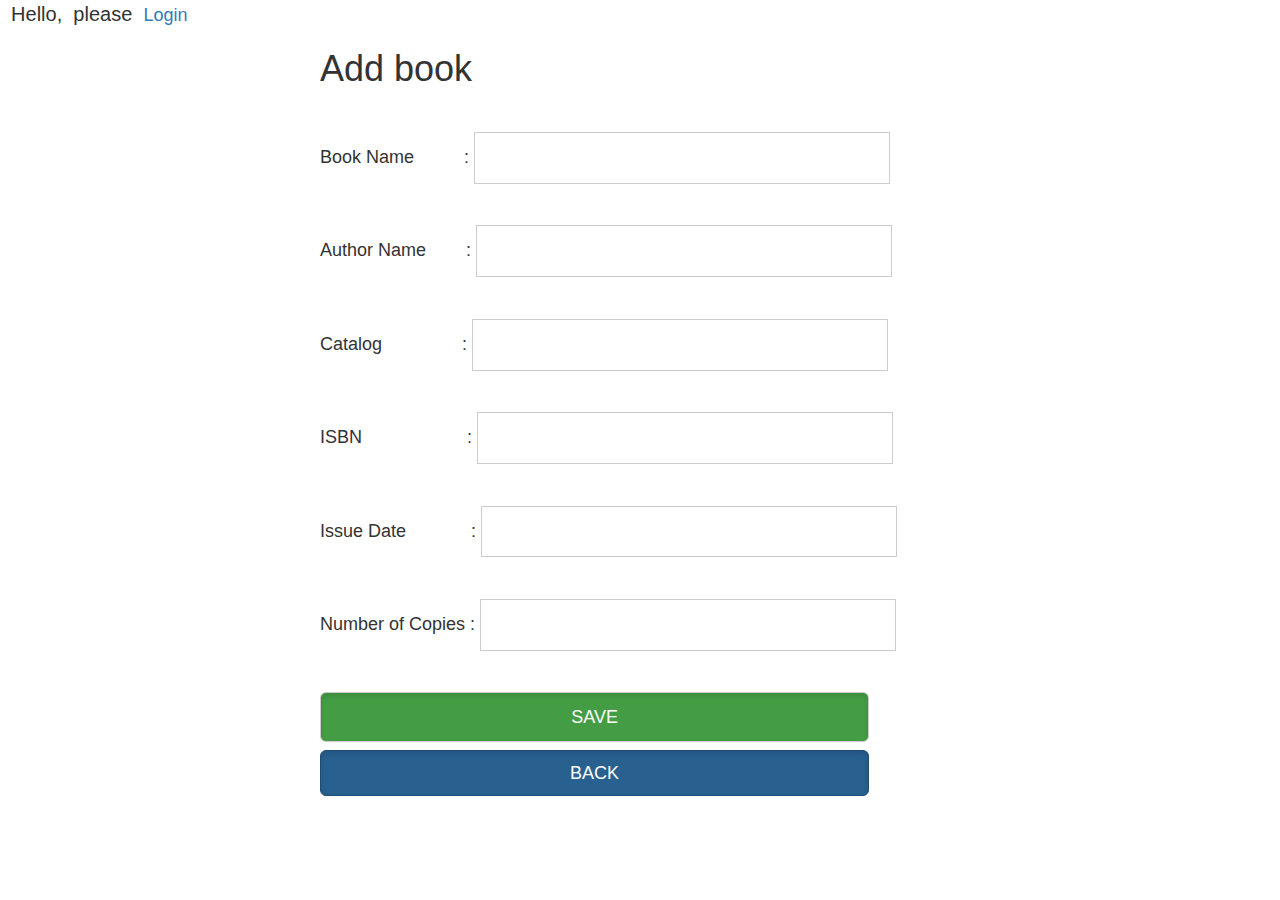
==== addBook.html @ f5544f3d "completely change" ====
<!DOCTYPE html>
<html lang="en">
<head>
	<meta charset="UTF-8">
	<title>addBook</title>
	<link rel="icon" href="./ico/favicon.ico">
    <link href="css/bootstrap.min.css" rel="stylesheet">
	<link rel="stylesheet" type="text/css" href="css/addBook.css">
</head>
<body>
  <div id="insertdata">
    <h1 style="padding: auto;">Add book</h1>
    <br>
    Book Name  &nbsp;&nbsp;&nbsp;&nbsp;&nbsp;&nbsp;&nbsp;&nbsp; : <input type="text" id="bookname"><br><br>
    Author Name &nbsp;&nbsp;&nbsp;&nbsp;&nbsp;&nbsp; : <input type="text" id="authorname"><br><br>
    Catalog &nbsp;&nbsp;&nbsp;&nbsp;&nbsp;&nbsp;&nbsp;&nbsp;&nbsp;&nbsp;&nbsp;&nbsp;&nbsp;&nbsp; : <input type="text" id="catalog"><br><br>
    ISBN &nbsp;&nbsp;&nbsp;&nbsp;&nbsp;&nbsp;&nbsp;&nbsp;&nbsp;&nbsp;&nbsp;&nbsp;&nbsp;&nbsp;&nbsp;&nbsp;&nbsp;&nbsp;&nbsp; : <input type="text" id="ISBN"><br><br>
    Issue Date  &nbsp;&nbsp;&nbsp;&nbsp;&nbsp;&nbsp;&nbsp;&nbsp;&nbsp;&nbsp;&nbsp; : <input type="text" id="issuedate"><br><br>
    Number of Copies : <input type="number" id="num"><br><br>
    <input type="submit" id = "save_button" class="btn btn-success btn-lg active" value="SAVE" style="width: 66%;"><br>
    <button id="back_button" class="btn btn-primary btn-lg active">BACK</button>
	</div>
	
	<script type="text/javascript" src="js/jquery-3.2.1.min.js"></script>
    <script type="text/javascript" src="js/bootstrap.min.js"></script>
    <script type="text/javascript" src="js/user.js"></script>
	<script type="text/javascript" src="js/addBook.js"></script>
</body>
</html>
---- css/addBook.css ----
body{
  font-family: arial, sans-serif;
}
*{
  font-size: 18px;
  padding: 0px;
  margin: 0px;
}
#maindiv{
  width: 100%;
  height: 666px;
}
#navdiv h1{
  width: 200px;
  float: left;
  margin-left: 15px;
}
#insertdata input, select{
  width: 50%;
  align-items: center;
  padding: 12px 20px;
  margin: 8px 0;
  display: inline-block;
  border: 1px solid #ccc;
  box-sizing: border-box;
}
#insertdata select option{
  font-size: 14px;
  height: 30%;
  box-sizing: border-box;
}
 #insertdata button{
/*  background-color: #4CAF50;
  font-size: 12px;
  color: white;
  padding: 14px 20px;
  margin: 8px 0;
  border: none;*/
  cursor: pointer;
  width: 66%;
}
/*#insertdata button:hover {
    opacity: 0.8;
} */
#insertdata{
  align-items: center;
  margin-left: 25%;
  margin-right: 10%;
}
/*#View{
  display: block;
}*/
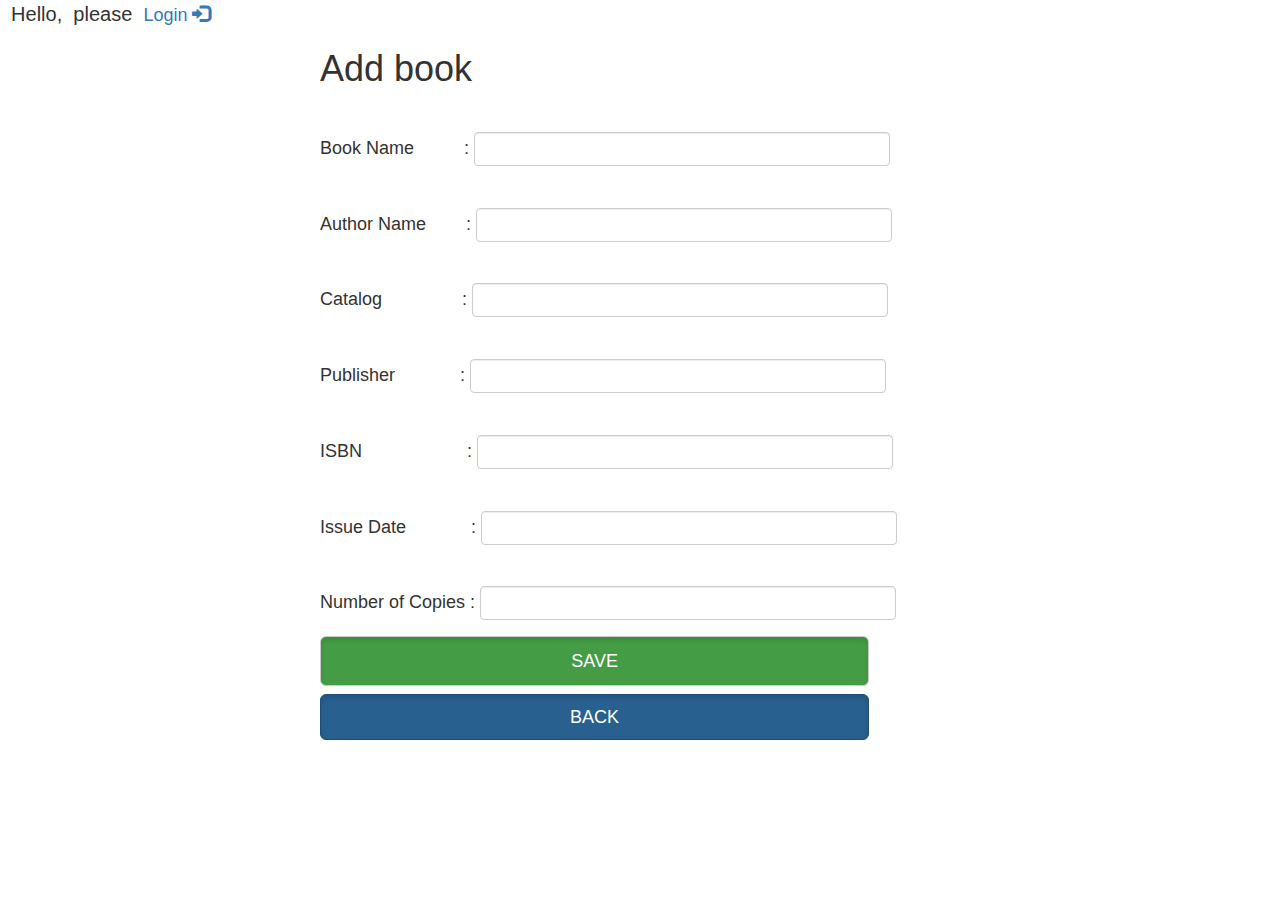
==== commit eb623c9e: "change final" ====
--- a/addBook.html
+++ b/addBook.html
@@ -4,25 +4,26 @@
 	<meta charset="UTF-8">
 	<title>addBook</title>
 	<link rel="icon" href="./ico/favicon.ico">
-    <link href="css/bootstrap.min.css" rel="stylesheet">
+    <link href="bootstrap/css/bootstrap.min.css" rel="stylesheet">
 	<link rel="stylesheet" type="text/css" href="css/addBook.css">
 </head>
 <body>
   <div id="insertdata">
     <h1 style="padding: auto;">Add book</h1>
     <br>
-    Book Name  &nbsp;&nbsp;&nbsp;&nbsp;&nbsp;&nbsp;&nbsp;&nbsp; : <input type="text" id="bookname"><br><br>
-    Author Name &nbsp;&nbsp;&nbsp;&nbsp;&nbsp;&nbsp; : <input type="text" id="authorname"><br><br>
-    Catalog &nbsp;&nbsp;&nbsp;&nbsp;&nbsp;&nbsp;&nbsp;&nbsp;&nbsp;&nbsp;&nbsp;&nbsp;&nbsp;&nbsp; : <input type="text" id="catalog"><br><br>
-    ISBN &nbsp;&nbsp;&nbsp;&nbsp;&nbsp;&nbsp;&nbsp;&nbsp;&nbsp;&nbsp;&nbsp;&nbsp;&nbsp;&nbsp;&nbsp;&nbsp;&nbsp;&nbsp;&nbsp; : <input type="text" id="ISBN"><br><br>
-    Issue Date  &nbsp;&nbsp;&nbsp;&nbsp;&nbsp;&nbsp;&nbsp;&nbsp;&nbsp;&nbsp;&nbsp; : <input type="text" id="issuedate"><br><br>
-    Number of Copies : <input type="number" id="num"><br><br>
+    Book Name  &nbsp;&nbsp;&nbsp;&nbsp;&nbsp;&nbsp;&nbsp;&nbsp; : <input type="text" class="form-control" id="bookname"><br><br>
+    Author Name &nbsp;&nbsp;&nbsp;&nbsp;&nbsp;&nbsp; : <input type="text" class="form-control" id="authorname"><br><br>
+    Catalog &nbsp;&nbsp;&nbsp;&nbsp;&nbsp;&nbsp;&nbsp;&nbsp;&nbsp;&nbsp;&nbsp;&nbsp;&nbsp;&nbsp; : <input type="text" class="form-control" id="catalog"><br><br>
+    Publisher&nbsp;&nbsp;&nbsp;&nbsp;&nbsp;&nbsp;&nbsp;&nbsp;&nbsp;&nbsp;&nbsp;&nbsp; : <input type="text" class="form-control" id="publisher"><br><br>
+    ISBN &nbsp;&nbsp;&nbsp;&nbsp;&nbsp;&nbsp;&nbsp;&nbsp;&nbsp;&nbsp;&nbsp;&nbsp;&nbsp;&nbsp;&nbsp;&nbsp;&nbsp;&nbsp;&nbsp; : <input type="text" class="form-control" id="ISBN"><br><br>
+    Issue Date  &nbsp;&nbsp;&nbsp;&nbsp;&nbsp;&nbsp;&nbsp;&nbsp;&nbsp;&nbsp;&nbsp; : <input type="text" class="form-control" id="issuedate"><br><br>
+    Number of Copies : <input type="number" class="form-control" id="num"><br>
     <input type="submit" id = "save_button" class="btn btn-success btn-lg active" value="SAVE" style="width: 66%;"><br>
     <button id="back_button" class="btn btn-primary btn-lg active">BACK</button>
 	</div>
 	
 	<script type="text/javascript" src="js/jquery-3.2.1.min.js"></script>
-    <script type="text/javascript" src="js/bootstrap.min.js"></script>
+    <script type="text/javascript" src="bootstrap/js/bootstrap.min.js"></script>
     <script type="text/javascript" src="js/user.js"></script>
 	<script type="text/javascript" src="js/addBook.js"></script>
 </body>
